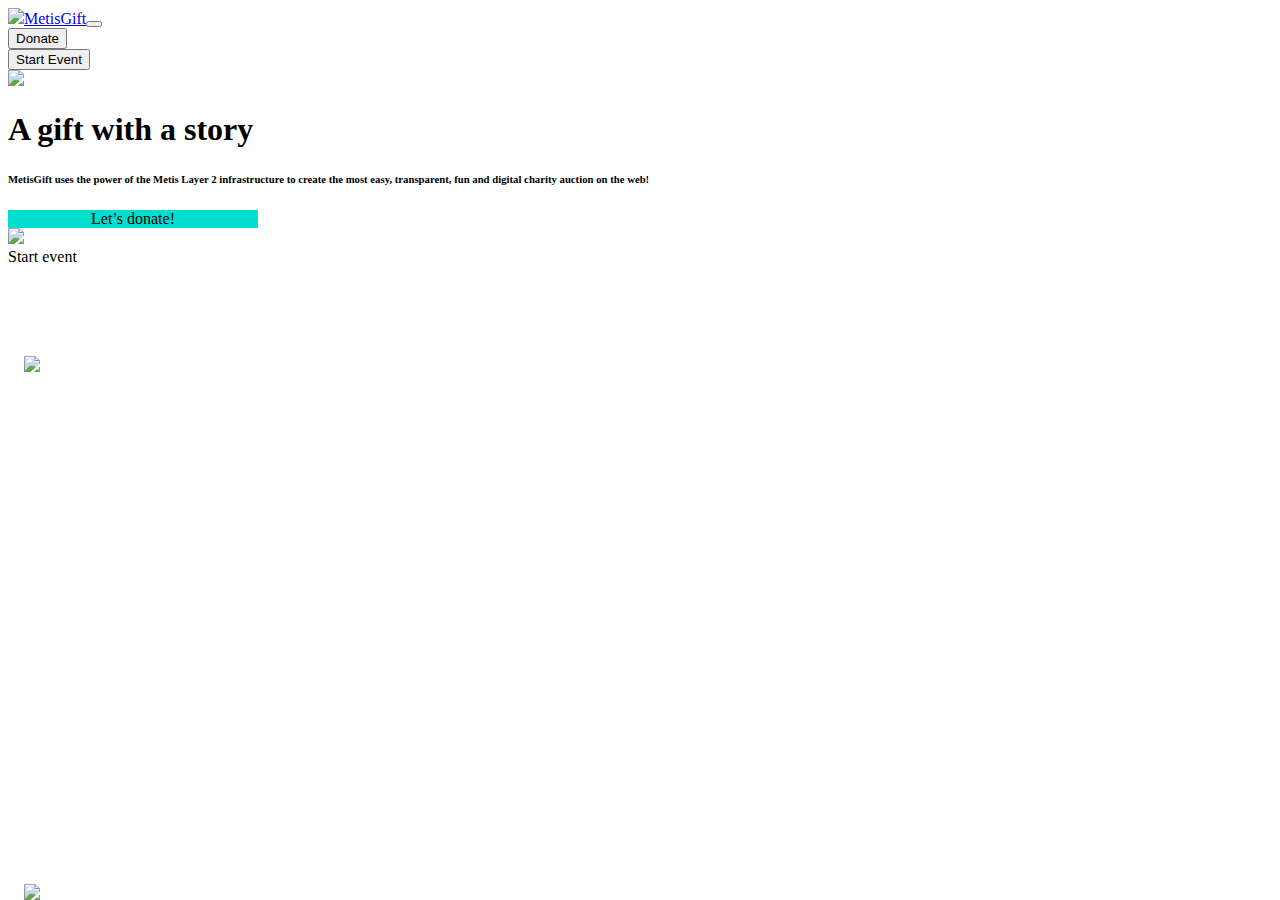
==== .next/server/pages/index.html @ 572ae369 "Initial commit" ====
<!DOCTYPE html><html><head><meta name="viewport" content="width=device-width"/><meta charSet="utf-8"/><title>Home</title><meta name="description" content="Home"/><link rel="icon" href="/Logo.svg"/><meta name="next-head-count" content="5"/><link rel="preload" href="/_next/static/css/a7386c6788a50e956501.css" as="style"/><link rel="stylesheet" href="/_next/static/css/a7386c6788a50e956501.css" data-n-g=""/><noscript data-n-css=""></noscript><script defer="" nomodule="" src="/_next/static/chunks/polyfills-a54b4f32bdc1ef890ddd.js"></script><script src="/_next/static/chunks/webpack-ebe6ea880478d3230175.js" defer=""></script><script src="/_next/static/chunks/framework-6c6eb080c4d41d8fd79b.js" defer=""></script><script src="/_next/static/chunks/main-655ad0ce567efa01caa9.js" defer=""></script><script src="/_next/static/chunks/pages/_app-d19ac6578f2ada265b30.js" defer=""></script><script src="/_next/static/chunks/pages/index-f2309663b9f5d32c519e.js" defer=""></script><script src="/_next/static/VcbWndaRHXW-wcR4KWZkM/_buildManifest.js" defer=""></script><script src="/_next/static/VcbWndaRHXW-wcR4KWZkM/_ssgManifest.js" defer=""></script></head><body><div id="__next"><header class="mb-5"><nav class="py-4 navbar navbar-expand-lg navbar-light bg-#74B370"><div class="container"><a href="/"><img class="NavImg" src="/Logo1.svg"/><span class="navbar-brand">MetisGift</span></a><button aria-controls="basic-navbar-nav" type="button" aria-label="Toggle navigation" class="navbar-toggler collapsed"><span class="navbar-toggler-icon"></span></button><div class="navbar-collapse collapse"><div class="navbar-nav"><div class="px-2 nav-item"><button type="button" class="btn btn-secondary">Donate</button></div><div class="px-2 nav-item"><button type="button" class="btn btn-secondary">Start Event</button></div></div></div></div></nav></header><main class="mb-5"><div class="row"><img style="width:340px" src="/Logo1.svg"/></div><div class="row"><div class="col"><div class="text-center"><h1>A gift with a story</h1></div></div></div><div class="row"><div style="width:690px" class="col"><div class="text-center"><h6>MetisGift uses the power of the Metis Layer 2 ​infrastructure to create the most easy, transparent, fun and digital charity auction on the web!</h6></div></div></div><div class="row"><div style="width:250px" class="col"><div style="background:#00DECD;text-align:center;cursor:pointer" class="card"><div class="card-body">Let’s donate!</div></div></div></div><div class="Event row"><img style="padding:0" src="/Event/Panel.svg"/><img style="position:absolute;bottom:0" src="/Event/Group.svg"/><img style="padding:0px;position:absolute;width:56%;margin-top:10%" src="/Event/CharityText.svg"/><div class="card-body EventBTN">Start event</div></div></main></div><script id="__NEXT_DATA__" type="application/json">{"props":{"pageProps":{}},"page":"/","query":{},"buildId":"VcbWndaRHXW-wcR4KWZkM","nextExport":true,"autoExport":true,"isFallback":false,"scriptLoader":[]}</script></body></html>
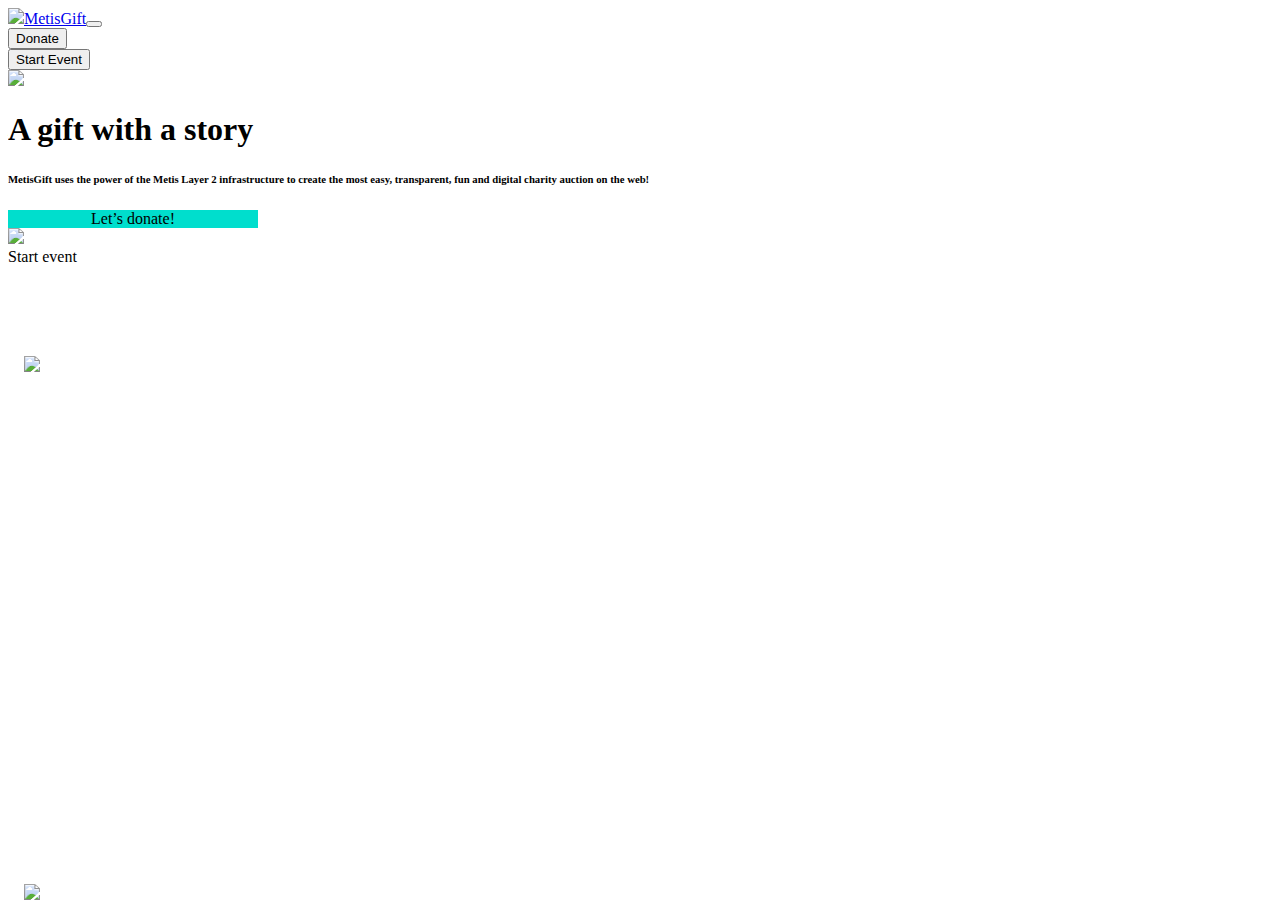
==== commit da940654: "fixed" ====
--- a/.next/server/pages/index.html
+++ b/.next/server/pages/index.html
@@ -1 +1 @@
-<!DOCTYPE html><html><head><meta name="viewport" content="width=device-width"/><meta charSet="utf-8"/><title>Home</title><meta name="description" content="Home"/><link rel="icon" href="/Logo.svg"/><meta name="next-head-count" content="5"/><link rel="preload" href="/_next/static/css/a7386c6788a50e956501.css" as="style"/><link rel="stylesheet" href="/_next/static/css/a7386c6788a50e956501.css" data-n-g=""/><noscript data-n-css=""></noscript><script defer="" nomodule="" src="/_next/static/chunks/polyfills-a54b4f32bdc1ef890ddd.js"></script><script src="/_next/static/chunks/webpack-ebe6ea880478d3230175.js" defer=""></script><script src="/_next/static/chunks/framework-6c6eb080c4d41d8fd79b.js" defer=""></script><script src="/_next/static/chunks/main-655ad0ce567efa01caa9.js" defer=""></script><script src="/_next/static/chunks/pages/_app-d19ac6578f2ada265b30.js" defer=""></script><script src="/_next/static/chunks/pages/index-f2309663b9f5d32c519e.js" defer=""></script><script src="/_next/static/VcbWndaRHXW-wcR4KWZkM/_buildManifest.js" defer=""></script><script src="/_next/static/VcbWndaRHXW-wcR4KWZkM/_ssgManifest.js" defer=""></script></head><body><div id="__next"><header class="mb-5"><nav class="py-4 navbar navbar-expand-lg navbar-light bg-#74B370"><div class="container"><a href="/"><img class="NavImg" src="/Logo1.svg"/><span class="navbar-brand">MetisGift</span></a><button aria-controls="basic-navbar-nav" type="button" aria-label="Toggle navigation" class="navbar-toggler collapsed"><span class="navbar-toggler-icon"></span></button><div class="navbar-collapse collapse"><div class="navbar-nav"><div class="px-2 nav-item"><button type="button" class="btn btn-secondary">Donate</button></div><div class="px-2 nav-item"><button type="button" class="btn btn-secondary">Start Event</button></div></div></div></div></nav></header><main class="mb-5"><div class="row"><img style="width:340px" src="/Logo1.svg"/></div><div class="row"><div class="col"><div class="text-center"><h1>A gift with a story</h1></div></div></div><div class="row"><div style="width:690px" class="col"><div class="text-center"><h6>MetisGift uses the power of the Metis Layer 2 ​infrastructure to create the most easy, transparent, fun and digital charity auction on the web!</h6></div></div></div><div class="row"><div style="width:250px" class="col"><div style="background:#00DECD;text-align:center;cursor:pointer" class="card"><div class="card-body">Let’s donate!</div></div></div></div><div class="Event row"><img style="padding:0" src="/Event/Panel.svg"/><img style="position:absolute;bottom:0" src="/Event/Group.svg"/><img style="padding:0px;position:absolute;width:56%;margin-top:10%" src="/Event/CharityText.svg"/><div class="card-body EventBTN">Start event</div></div></main></div><script id="__NEXT_DATA__" type="application/json">{"props":{"pageProps":{}},"page":"/","query":{},"buildId":"VcbWndaRHXW-wcR4KWZkM","nextExport":true,"autoExport":true,"isFallback":false,"scriptLoader":[]}</script></body></html>+<!DOCTYPE html><html><head><meta name="viewport" content="width=device-width"/><meta charSet="utf-8"/><title>Home</title><meta name="description" content="Home"/><link rel="icon" href="/Logo.svg"/><meta name="next-head-count" content="5"/><link rel="preload" href="/_next/static/css/a7386c6788a50e956501.css" as="style"/><link rel="stylesheet" href="/_next/static/css/a7386c6788a50e956501.css" data-n-g=""/><noscript data-n-css=""></noscript><script defer="" nomodule="" src="/_next/static/chunks/polyfills-a54b4f32bdc1ef890ddd.js"></script><script src="/_next/static/chunks/webpack-ebe6ea880478d3230175.js" defer=""></script><script src="/_next/static/chunks/framework-6c6eb080c4d41d8fd79b.js" defer=""></script><script src="/_next/static/chunks/main-655ad0ce567efa01caa9.js" defer=""></script><script src="/_next/static/chunks/pages/_app-8adba62e4e0dcbbf0e06.js" defer=""></script><script src="/_next/static/chunks/pages/index-f2309663b9f5d32c519e.js" defer=""></script><script src="/_next/static/m7r98AXkr50ajp58dqyQR/_buildManifest.js" defer=""></script><script src="/_next/static/m7r98AXkr50ajp58dqyQR/_ssgManifest.js" defer=""></script></head><body><div id="__next"><header class="mb-5"><nav class="py-4 navbar navbar-expand-lg navbar-light bg-#74B370"><div class="container"><a href="/"><img class="NavImg" src="/Logo1.svg"/><span class="navbar-brand">MetisGift</span></a><button aria-controls="basic-navbar-nav" type="button" aria-label="Toggle navigation" class="navbar-toggler collapsed"><span class="navbar-toggler-icon"></span></button><div class="navbar-collapse collapse"><div class="navbar-nav"><div class="px-2 nav-item"><button type="button" class="btn btn-secondary">Donate</button></div><div class="px-2 nav-item"><button type="button" class="btn btn-secondary">Start Event</button></div></div></div></div></nav></header><main class="mb-5"><div class="row"><img style="width:340px" src="/Logo1.svg"/></div><div class="row"><div class="col"><div class="text-center"><h1>A gift with a story</h1></div></div></div><div class="row"><div style="width:690px" class="col"><div class="text-center"><h6>MetisGift uses the power of the Metis Layer 2 ​infrastructure to create the most easy, transparent, fun and digital charity auction on the web!</h6></div></div></div><div class="row"><div style="width:250px" class="col"><div style="background:#00DECD;text-align:center;cursor:pointer" class="card"><div class="card-body">Let’s donate!</div></div></div></div><div class="Event row"><img style="padding:0" src="/Event/Panel.svg"/><img style="position:absolute;bottom:0" src="/Event/Group.svg"/><img style="padding:0px;position:absolute;width:56%;margin-top:10%" src="/Event/CharityText.svg"/><div class="card-body EventBTN">Start event</div></div></main></div><script id="__NEXT_DATA__" type="application/json">{"props":{"pageProps":{}},"page":"/","query":{},"buildId":"m7r98AXkr50ajp58dqyQR","nextExport":true,"autoExport":true,"isFallback":false,"scriptLoader":[]}</script></body></html>